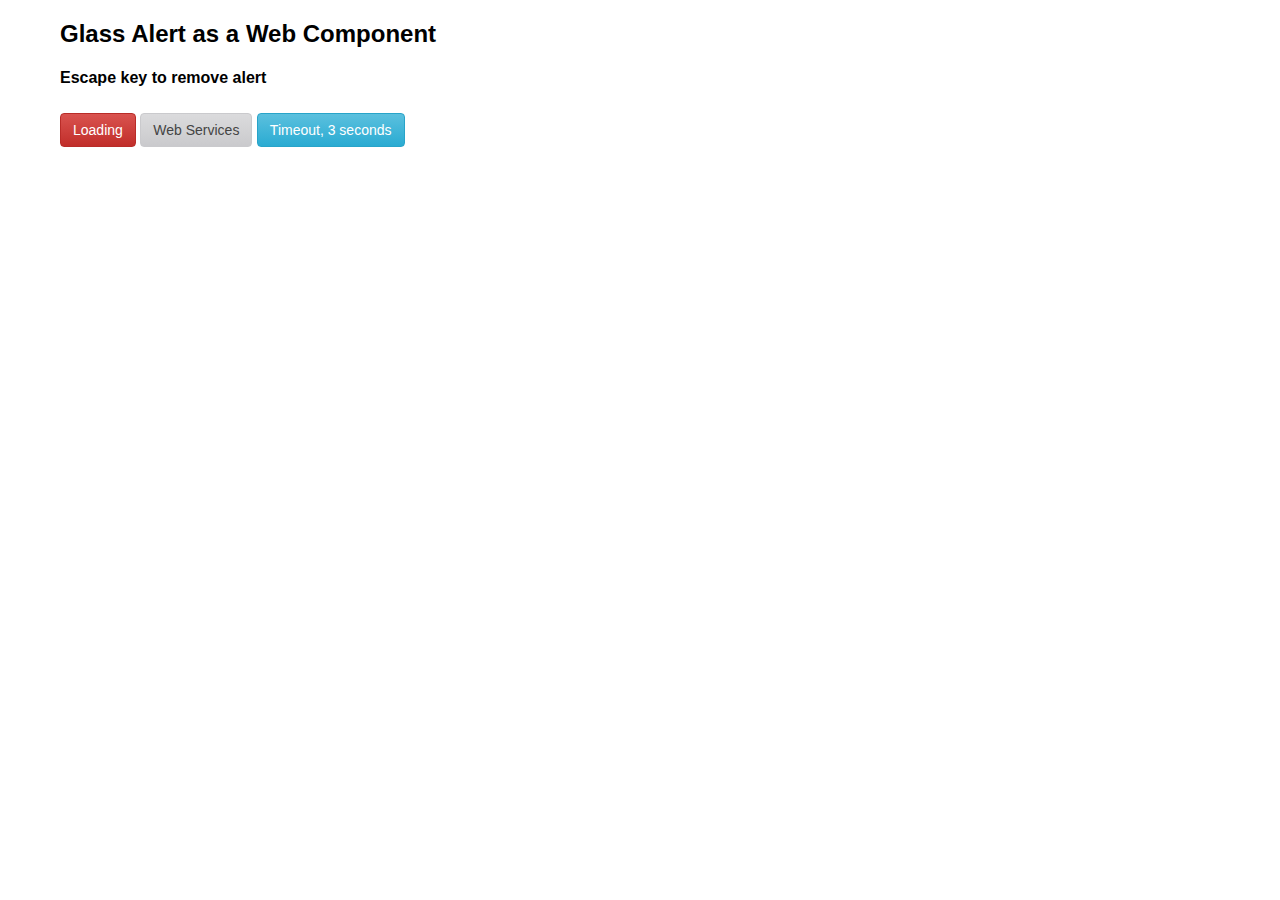
==== glass-alert.html @ 65bfbded "Add Glass Alert component" ====
<!doctype html>
<html lang="en">

<head>
  <meta charset="UTF-8">
  <title>Glass Alert as a Web Component</title>

  <link rel="shortcut icon" href="demo-assets/favicon.ico">

  <style>
    
    body {
      margin: 10px 60px;
      font-family: Arial, Helvetica, sans-serif;
    }

  </style>

  <script type='module' src="./js/Button.js"></script>
  <script type='module' src="./js/GlassAlert.js"></script>
</head>

<body>


  <!-- G L A S S   A L E R T  ===================================================== -->
  <div>

    <h2>Glass Alert as a Web Component</h2>
    <h4>Escape key to remove alert</h4>

    <bswc-button danger id='openGlassAlert-1'>Loading</bswc-button>
    <bswc-glass-alert id='glass-alert-1' danger>Loading...</bswc-glass-alert>

    <bswc-button default id='openGlassAlert-2'>Web Services</bswc-button>
    <bswc-glass-alert id='glass-alert-2'>Fetching Web Services from Remote</bswc-glass-alert>

    <bswc-button info id='openGlassAlert-3'>Timeout, 3 seconds</bswc-button>
    <bswc-glass-alert id='glass-alert-3' info timeout=3>Timeout</bswc-glass-alert>
  </div>

  <script>

    document.getElementById('openGlassAlert-1').addEventListener('click', event => {
      const element = document.getElementById('glass-alert-1');
      element.setAttribute('visible', 'true');
    });

    document.getElementById('openGlassAlert-2').addEventListener('click', event => {
      const element = document.getElementById('glass-alert-2')
      element.setAttribute('visible', 'true');
    })

    document.getElementById('openGlassAlert-3').addEventListener('click', event => {
      const element = document.getElementById('glass-alert-3')
      element.setAttribute('visible', 'true');
    })

  </script>


</body>

</html>
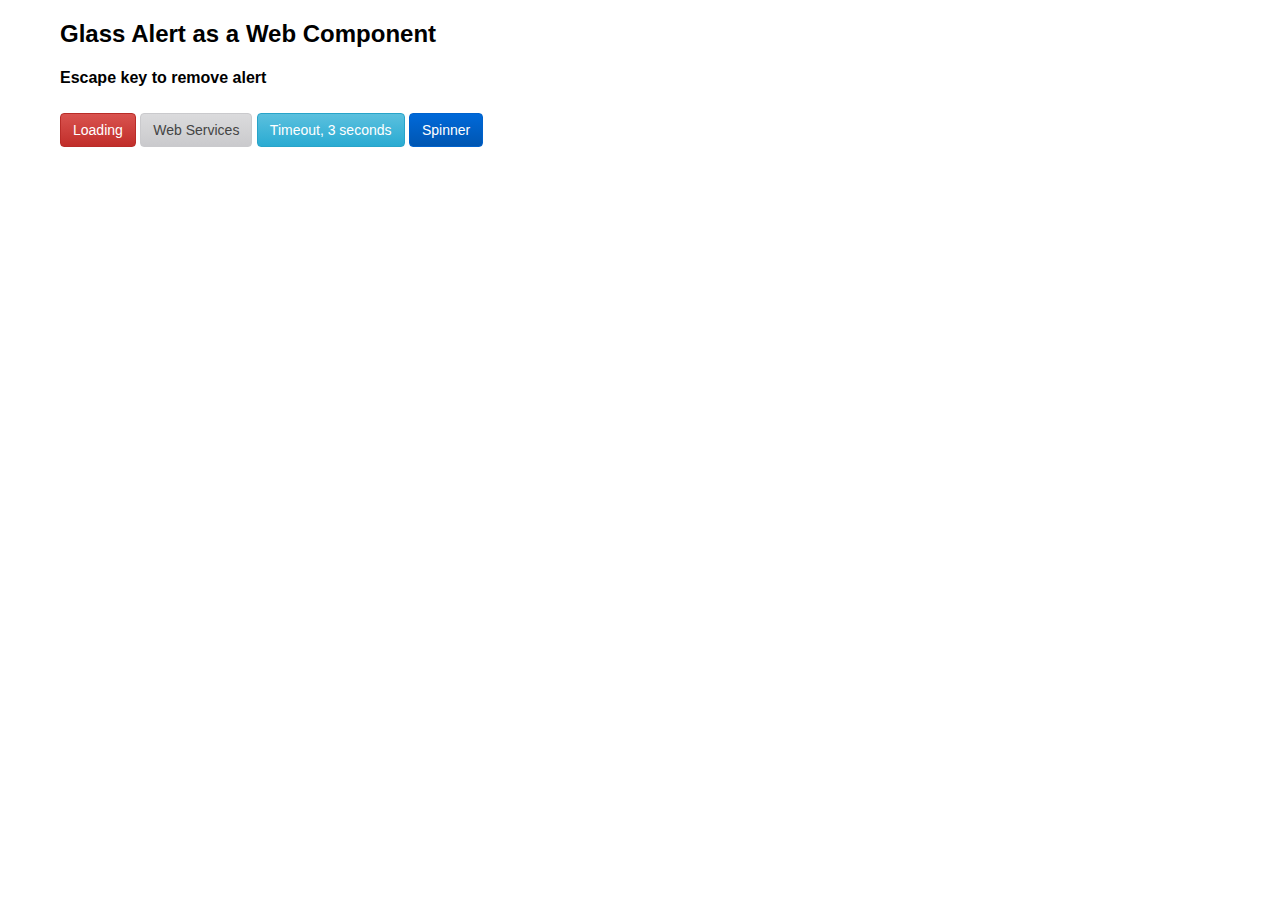
==== commit 31c75100: "Create index, move all demo to their own files" ====
--- a/glass-alert.html
+++ b/glass-alert.html
@@ -18,6 +18,7 @@
 
   <script type='module' src="./js/Button.js"></script>
   <script type='module' src="./js/GlassAlert.js"></script>
+  <script type='module' src="./js/Loader.js"></script>
 </head>
 
 <body>
@@ -37,6 +38,11 @@
 
     <bswc-button info id='openGlassAlert-3'>Timeout, 3 seconds</bswc-button>
     <bswc-glass-alert id='glass-alert-3' info timeout=3>Timeout</bswc-glass-alert>
+
+    <bswc-button primary id='openGlassAlert-4'>Spinner</bswc-button>
+    <bswc-glass-alert id='glass-alert-4' primary timeout=3>
+        <bswc-loader scale=0.5 primary></bswc-loader>
+    </bswc-glass-alert>
   </div>
 
   <script>
@@ -56,6 +62,10 @@
       element.setAttribute('visible', 'true');
     })
 
+    document.getElementById('openGlassAlert-4').addEventListener('click', event => {
+      const element = document.getElementById('glass-alert-4')
+      element.setAttribute('visible', 'true');
+    })
   </script>
 
 
